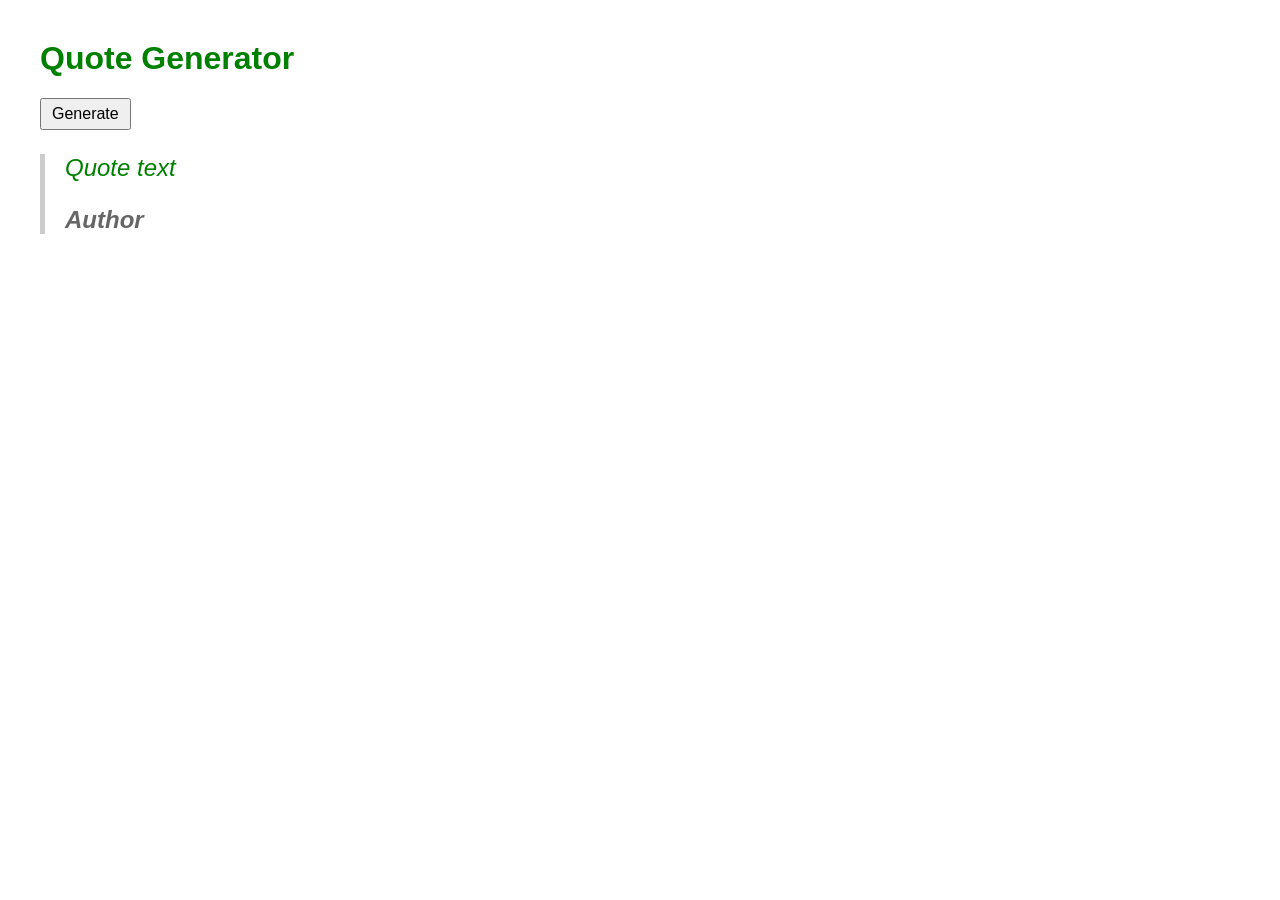
==== src/main/resources/templates/index.html @ 86517f80 "Create class and html file for added new quotes." ====
<!DOCTYPE html>
<html xmlns:th="http://www.thymeleaf.org">
<head>
    <meta charset="UTF-8">
    <title>Quote Generator</title>
    <style>
        body {
            font-family: Roboto, sans-serif;
            margin: 40px;
            background-color: white;
            color: green;
        }
        blockquote {
            font-size: 1.5em;
            font-style: italic;
            margin: 20px 0;
            padding-left: 20px;
            border-left: 5px solid #ccc;
        }
        footer {
            margin-top: 10px;
            font-weight: bold;
            color: #666;
        }
        form {
            margin-bottom: 20px;
        }
        select, button {
            padding: 5px 10px;
            margin-right: 10px;
            font-size: 1em;
        }
    </style>
</head>
<body>
    <h1 th:text="${language != null and language.name() == 'UA'} ? 'Генератор цитат' : 'Quote Generator'">Quote Generator</h1>

    <form method="get" action="/">
        <button type="submit"
                th:text="${language != null and language.name() == 'UA'} ? 'Згенерувати' : 'Generate'">Generate</button>
    </form>

    <div th:if="${quote != null}">
        <blockquote>
            <p th:text="${quote.text}">Quote text</p>
            <footer th:text="${quote.author}">Author</footer>
        </blockquote>
    </div>
</body>
</html>
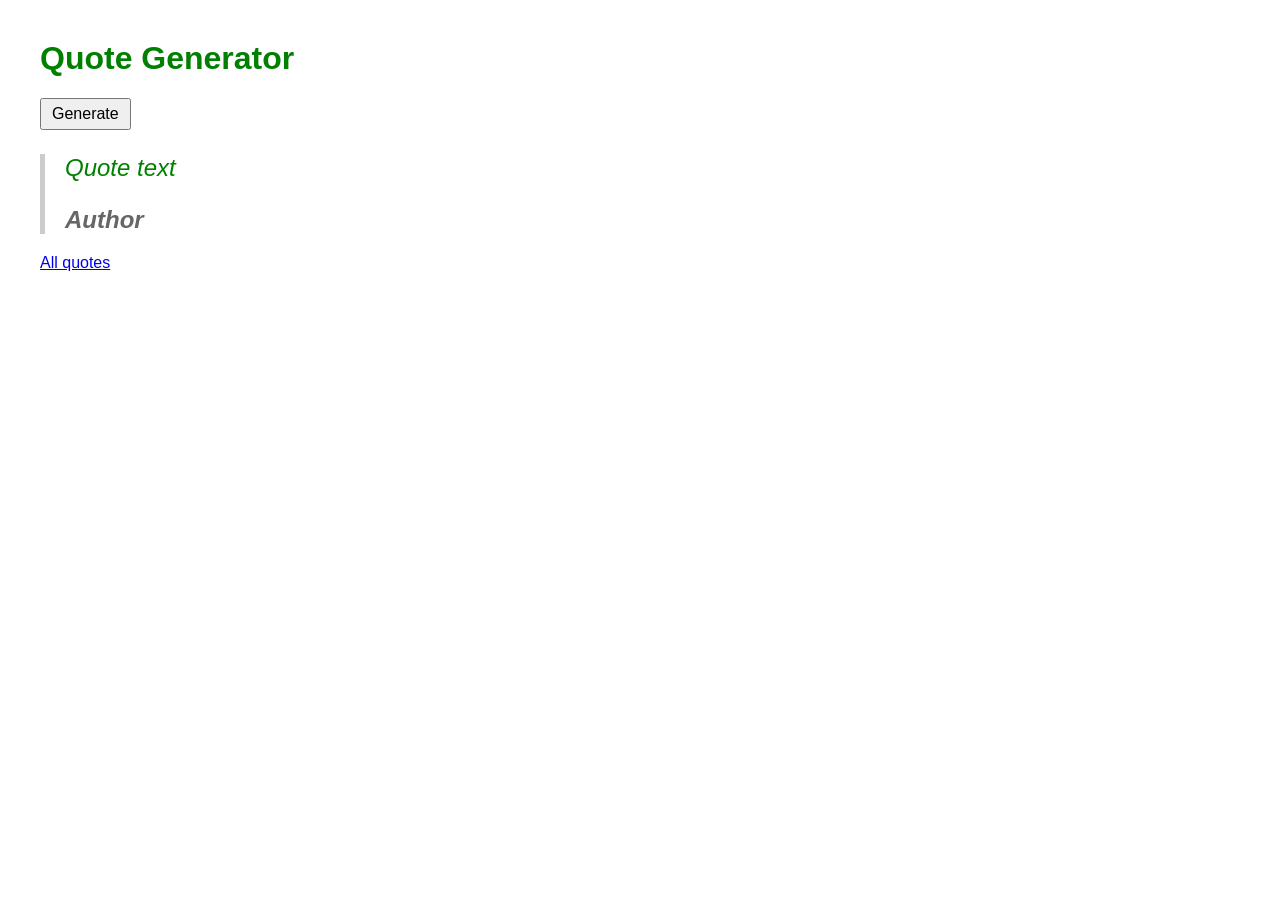
==== commit 0ee8db77: "Create html file for show all quotes." ====
--- a/src/main/resources/templates/index.html
+++ b/src/main/resources/templates/index.html
@@ -46,5 +46,8 @@
             <footer th:text="${quote.author}">Author</footer>
         </blockquote>
     </div>
+
+    <a href="/all_quotes" th:text="${language.name() == 'UA'} ? 'Усі цитати' : 'All quotes'">All quotes</a>
+
 </body>
 </html>
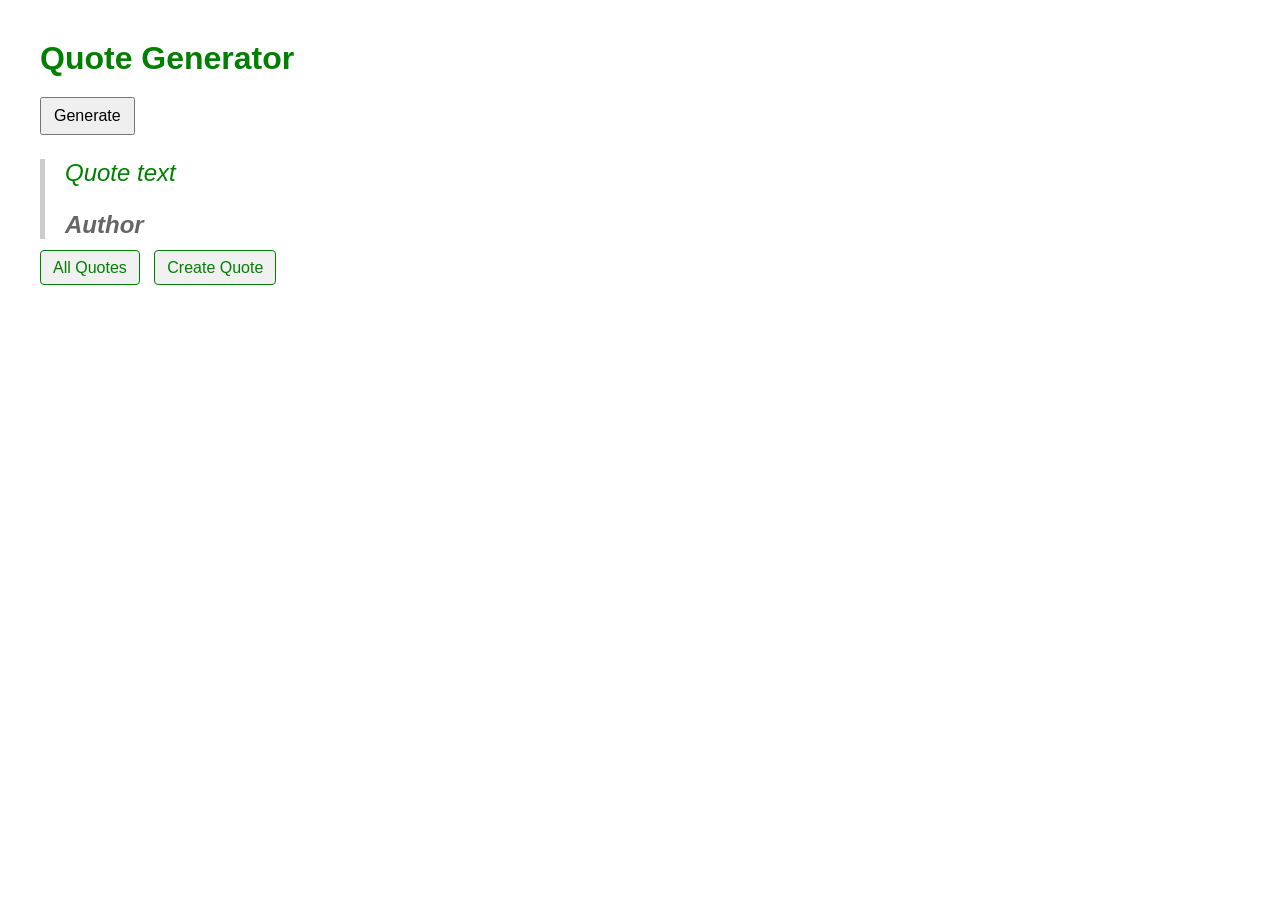
==== commit e2ee717e: "Fixed routs for correct working application." ====
--- a/src/main/resources/templates/index.html
+++ b/src/main/resources/templates/index.html
@@ -2,13 +2,17 @@
 <html xmlns:th="http://www.thymeleaf.org">
 <head>
     <meta charset="UTF-8">
-    <title>Quote Generator</title>
+    <title th:text="${language.name() == 'UA'} ? 'Генератор цитат' : 'Quote Generator'">Quote Generator</title>
     <style>
         body {
             font-family: Roboto, sans-serif;
             margin: 40px;
             background-color: white;
             color: green;
+        }
+        h1 {
+            font-size: 2em;
+            margin-bottom: 20px;
         }
         blockquote {
             font-size: 1.5em;
@@ -25,29 +29,43 @@
         form {
             margin-bottom: 20px;
         }
-        select, button {
-            padding: 5px 10px;
+        select, button, a {
+            padding: 8px 12px;
             margin-right: 10px;
             font-size: 1em;
+            text-decoration: none;
+        }
+        a {
+            background-color: #f0f0f0;
+            color: green;
+            border: 1px solid green;
+            border-radius: 4px;
         }
     </style>
 </head>
 <body>
-    <h1 th:text="${language != null and language.name() == 'UA'} ? 'Генератор цитат' : 'Quote Generator'">Quote Generator</h1>
 
-    <form method="get" action="/">
-        <button type="submit"
-                th:text="${language != null and language.name() == 'UA'} ? 'Згенерувати' : 'Generate'">Generate</button>
-    </form>
+<h1 th:text="${language.name() == 'UA'} ? 'Генератор цитат' : 'Quote Generator'">Quote Generator</h1>
 
-    <div th:if="${quote != null}">
-        <blockquote>
-            <p th:text="${quote.text}">Quote text</p>
-            <footer th:text="${quote.author}">Author</footer>
-        </blockquote>
-    </div>
+<form th:action="@{/view/{language}/quotes/random(language=${language})}" method="get">
+    <button type="submit"
+            th:text="${language.name() == 'UA'} ? 'Згенерувати випадкову цитату' : 'Generate Random Quote'">Generate</button>
+</form>
 
-    <a href="/all_quotes" th:text="${language.name() == 'UA'} ? 'Усі цитати' : 'All quotes'">All quotes</a>
+<div th:if="${quote != null}">
+    <blockquote>
+        <p th:text="${quote.text}">Quote text</p>
+        <footer th:text="${quote.author}">Author</footer>
+    </blockquote>
+</div>
+
+<div>
+    <a th:href="@{/view/{language}/quotes/all_quotes(language=${language})}"
+       th:text="${language.name() == 'UA'} ? 'Усі цитати' : 'All Quotes'">All Quotes</a>
+
+    <a th:href="@{/view/{language}/quotes/create(language=${language})}"
+       th:text="${language.name() == 'UA'} ? 'Створити цитату' : 'Create Quote'">Create Quote</a>
+</div>
 
 </body>
 </html>
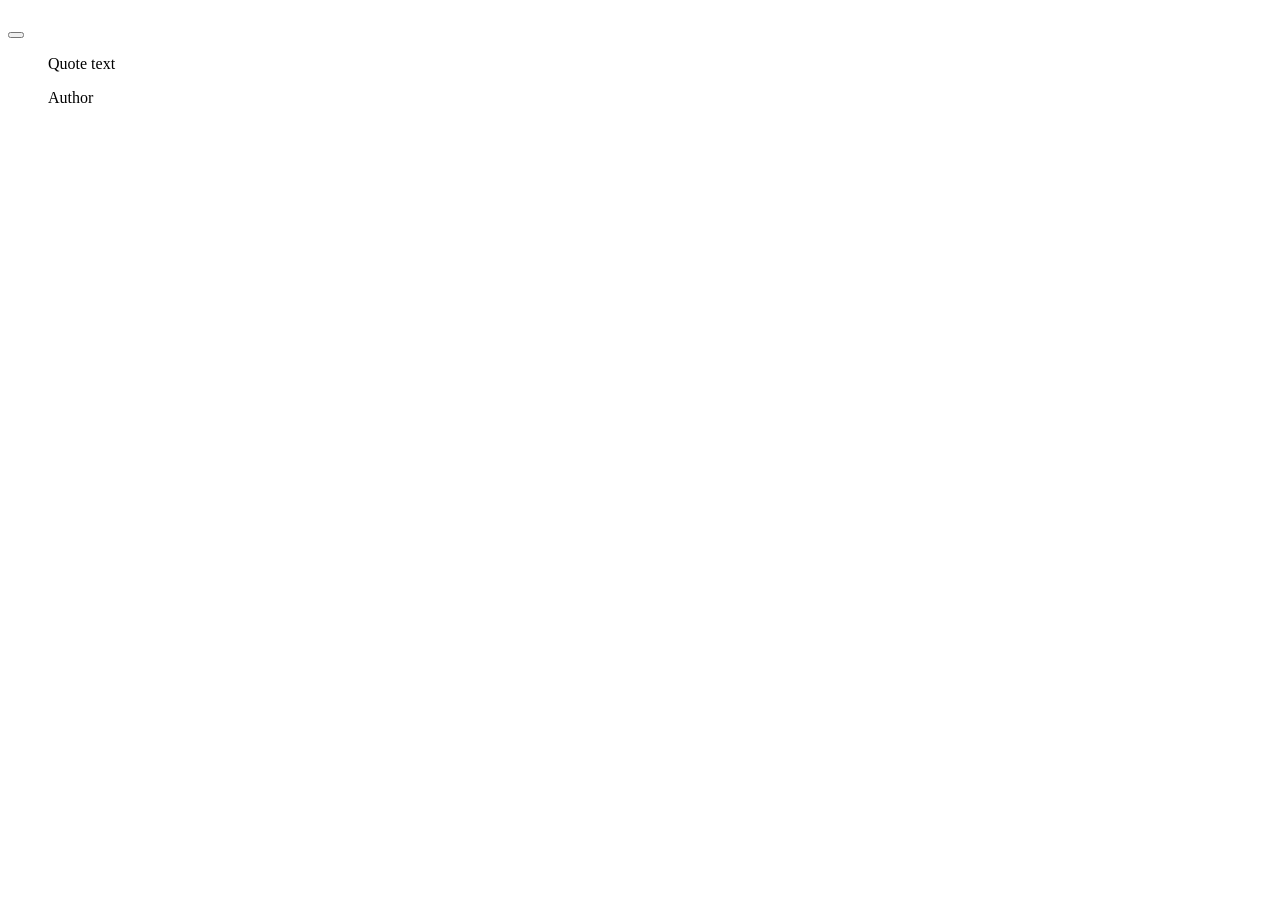
==== commit ea86c3d0: "Working on style." ====
--- a/src/main/resources/templates/index.html
+++ b/src/main/resources/templates/index.html
@@ -1,71 +1,46 @@
 <!DOCTYPE html>
 <html xmlns:th="http://www.thymeleaf.org">
-<head>
-    <meta charset="UTF-8">
-    <title th:text="${language.name() == 'UA'} ? 'Генератор цитат' : 'Quote Generator'">Quote Generator</title>
-    <style>
-        body {
-            font-family: Roboto, sans-serif;
-            margin: 40px;
-            background-color: white;
-            color: green;
-        }
-        h1 {
-            font-size: 2em;
-            margin-bottom: 20px;
-        }
-        blockquote {
-            font-size: 1.5em;
-            font-style: italic;
-            margin: 20px 0;
-            padding-left: 20px;
-            border-left: 5px solid #ccc;
-        }
-        footer {
-            margin-top: 10px;
-            font-weight: bold;
-            color: #666;
-        }
-        form {
-            margin-bottom: 20px;
-        }
-        select, button, a {
-            padding: 8px 12px;
-            margin-right: 10px;
-            font-size: 1em;
-            text-decoration: none;
-        }
-        a {
-            background-color: #f0f0f0;
-            color: green;
-            border: 1px solid green;
-            border-radius: 4px;
-        }
-    </style>
-</head>
-<body>
+    <head>
+        <meta charset="UTF-8">
+        <title th:text="${language.name() == 'UA'} ?
+                'Генератор цитат' : 'Quote Generator'">
+        </title>
+        <link rel="stylesheet" th:href="@{/css/style.css}">
+    </head>
+    <body>
+        <div th:class="workshop">
+            <h1 th:text="${language.name() == 'UA'} ?
+                    'Генератор цитат' : 'Quote Generator'">
+            </h1>
 
-<h1 th:text="${language.name() == 'UA'} ? 'Генератор цитат' : 'Quote Generator'">Quote Generator</h1>
+            <div th:class="form">
+                <form th:action="@{/view/{language}/quotes/random(language=${language})}"
+                            method="get">
+                    <button type="submit"
+                            th:text="${language.name() == 'UA'} ?
+                            'Згенерувати цитату' : 'Generate quote'">
+                    </button>
+                </form>
+            </div>
 
-<form th:action="@{/view/{language}/quotes/random(language=${language})}" method="get">
-    <button type="submit"
-            th:text="${language.name() == 'UA'} ? 'Згенерувати випадкову цитату' : 'Generate Random Quote'">Generate</button>
-</form>
+            <div th:if="${quote != null}">
+                <blockquote>
+                    <p th:text="${quote.text}">Quote text</p>
+                    <footer th:text="${quote.author}">Author</footer>
+                </blockquote>
+            </div>
 
-<div th:if="${quote != null}">
-    <blockquote>
-        <p th:text="${quote.text}">Quote text</p>
-        <footer th:text="${quote.author}">Author</footer>
-    </blockquote>
-</div>
+            <div>
+                <a th:href="@{/view/{language}/quotes/all_quotes(language=${language})}"
+                   th:text="${language.name() == 'UA'} ?
+                        'Усі цитати' : 'All Quotes'">
+                </a>
 
-<div>
-    <a th:href="@{/view/{language}/quotes/all_quotes(language=${language})}"
-       th:text="${language.name() == 'UA'} ? 'Усі цитати' : 'All Quotes'">All Quotes</a>
-
-    <a th:href="@{/view/{language}/quotes/create(language=${language})}"
-       th:text="${language.name() == 'UA'} ? 'Створити цитату' : 'Create Quote'">Create Quote</a>
-</div>
-
-</body>
+                <a th:href="@{/view/{language}/quotes/create(language=${language})}"
+                   th:text="${language.name() == 'UA'} ?
+                        'Створити цитату' : 'Create Quote'">
+                </a>
+            </div>
+        </div>
+    </body>
 </html>
